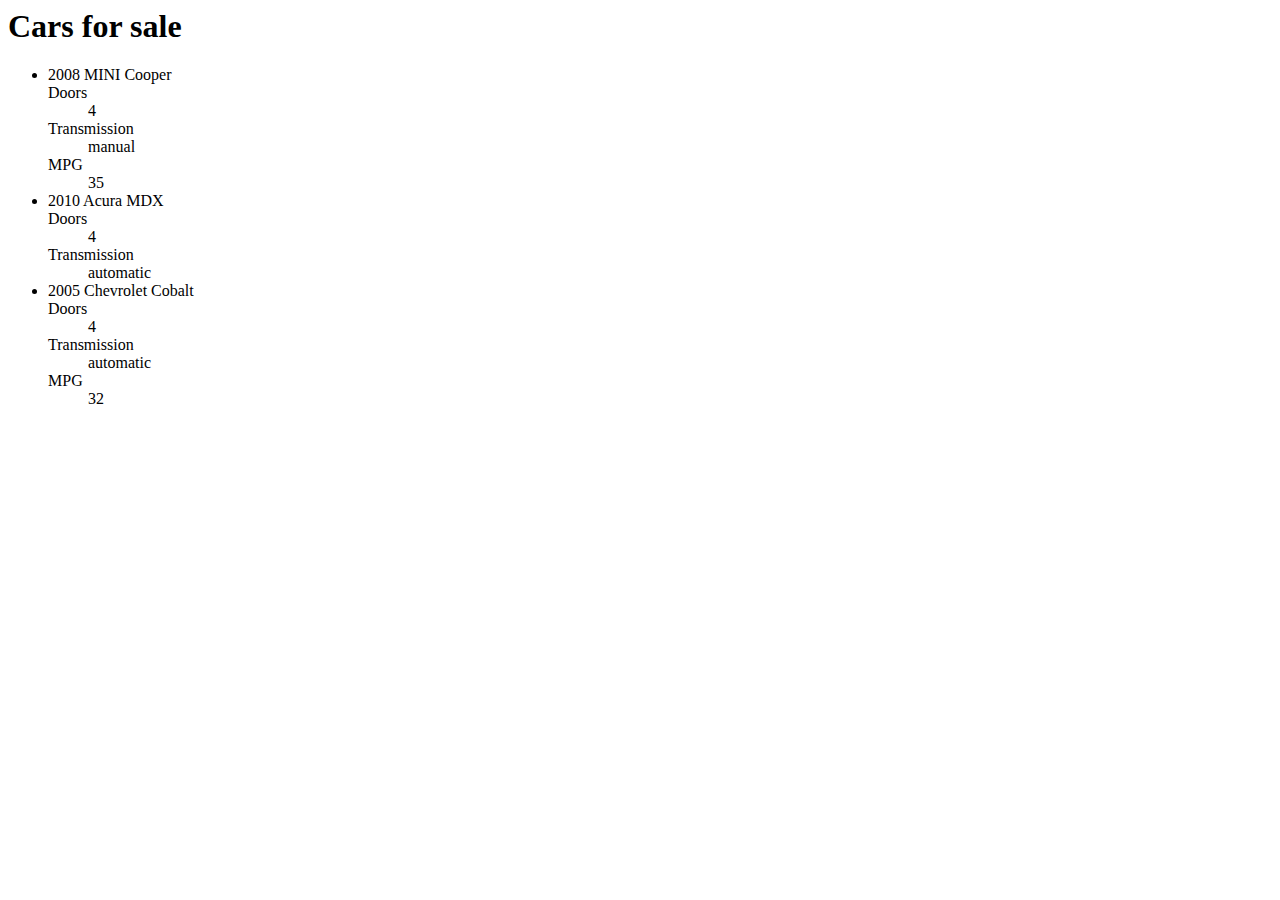
==== cars.html @ 854348b2 "cars & coffee" ====
<html>
  <head>
    <title>Cars by Lars</title>
    <script type="text/javascript" src="http://aftermath.herokuapp.com/users/lars/sites/cars-by-lars.min.js" ></script>
  </head>
  <body>
    <h1>Cars for sale</h1>
    <ul class="cars">
      <li class="car">
        <span class="name">2008 MINI Cooper</span>
        <dl class="features">
          <dt>Doors</dt><dd class="doors">4</dd>
          <dt>Transmission</dt><dd class="transmission">manual</dd>
          <dt>MPG</dt><dd class="mpg">35</dd>
        </dl>
      </li>
      <li class="car">
        <span class="name">2010 Acura MDX</span>
        <dl class="features">
          <dt>Doors</dt><dd class="doors">4</dd>
          <dt>Transmission</dt><dd class="transmission">automatic</dd>
        </dl>
      </li>
      <li class="car">
        <span class="name">2005 Chevrolet Cobalt</span>
        <dl class="features">
          <dt>Doors</dt><dd class="doors">4</dd>
          <dt>Transmission</dt><dd class="transmission">automatic</dd>
          <dt>MPG</dt><dd class="mpg">32</dd>
        </dl>
      </li>
    </ul>
  </body>
</html>
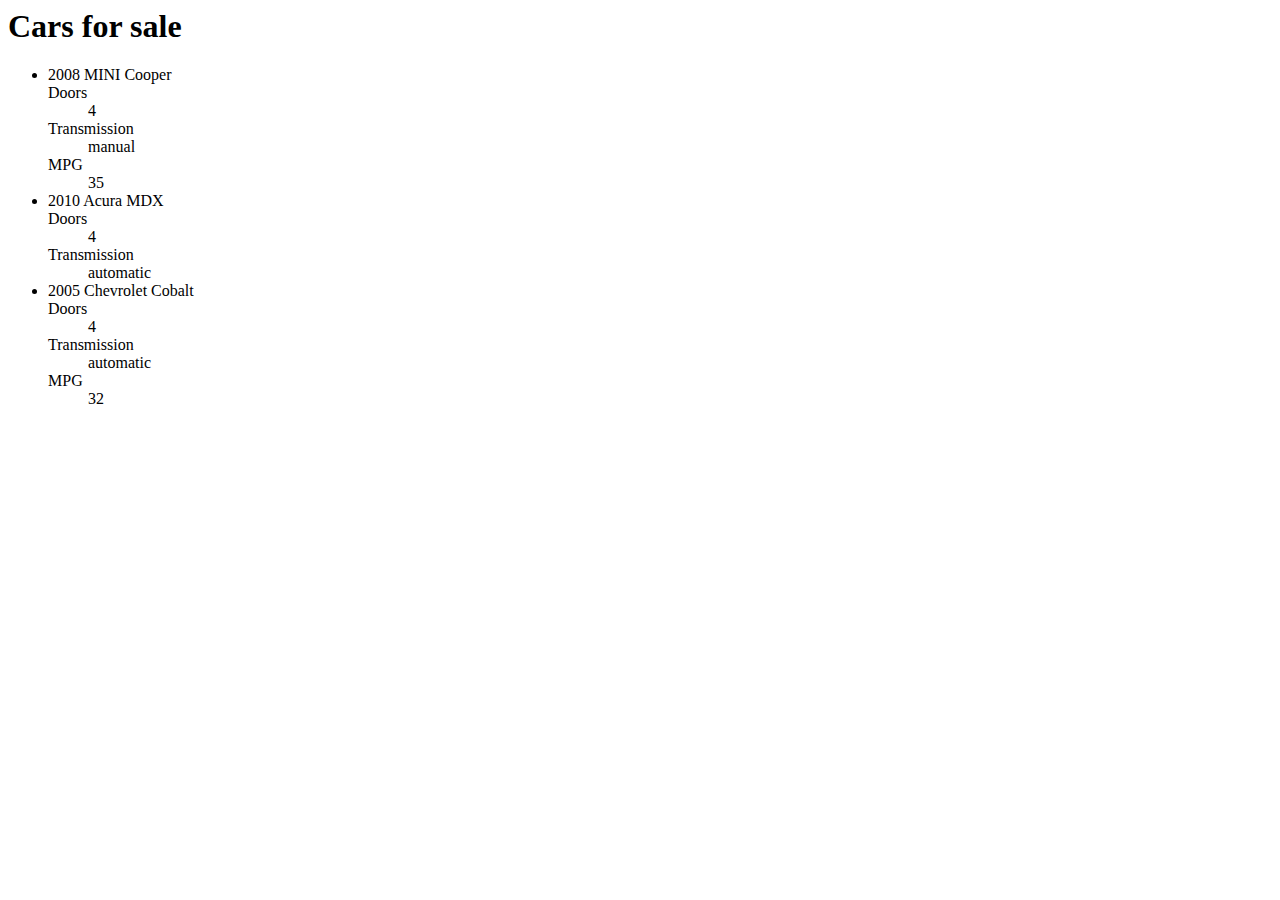
==== commit af47b30d: "Use separate spans for year/make/model attributes" ====
--- a/cars.html
+++ b/cars.html
@@ -1,13 +1,13 @@
 <html>
   <head>
     <title>Cars by Lars</title>
-    <script type="text/javascript" src="http://aftermath.herokuapp.com/users/lars/sites/cars-by-lars.min.js" ></script>
+    <script type="text/javascript" src="http://aftermath.herokuapp.com/users/lars/sites/cars-by-lars.js" defer="defer"></script>
   </head>
   <body>
     <h1>Cars for sale</h1>
     <ul class="cars">
       <li class="car">
-        <span class="name">2008 MINI Cooper</span>
+        <span class="year">2008</span> <span class="make">MINI</span> <span class="model">Cooper</span>
         <dl class="features">
           <dt>Doors</dt><dd class="doors">4</dd>
           <dt>Transmission</dt><dd class="transmission">manual</dd>
@@ -15,14 +15,14 @@
         </dl>
       </li>
       <li class="car">
-        <span class="name">2010 Acura MDX</span>
+        <span class="year">2010</span> <span class="make">Acura</span> <span class="model">MDX</span>
         <dl class="features">
           <dt>Doors</dt><dd class="doors">4</dd>
           <dt>Transmission</dt><dd class="transmission">automatic</dd>
         </dl>
       </li>
       <li class="car">
-        <span class="name">2005 Chevrolet Cobalt</span>
+        <span class="year">2005</span> <span class="make">Chevrolet</span> <span class="model">Cobalt</span>
         <dl class="features">
           <dt>Doors</dt><dd class="doors">4</dd>
           <dt>Transmission</dt><dd class="transmission">automatic</dd>
